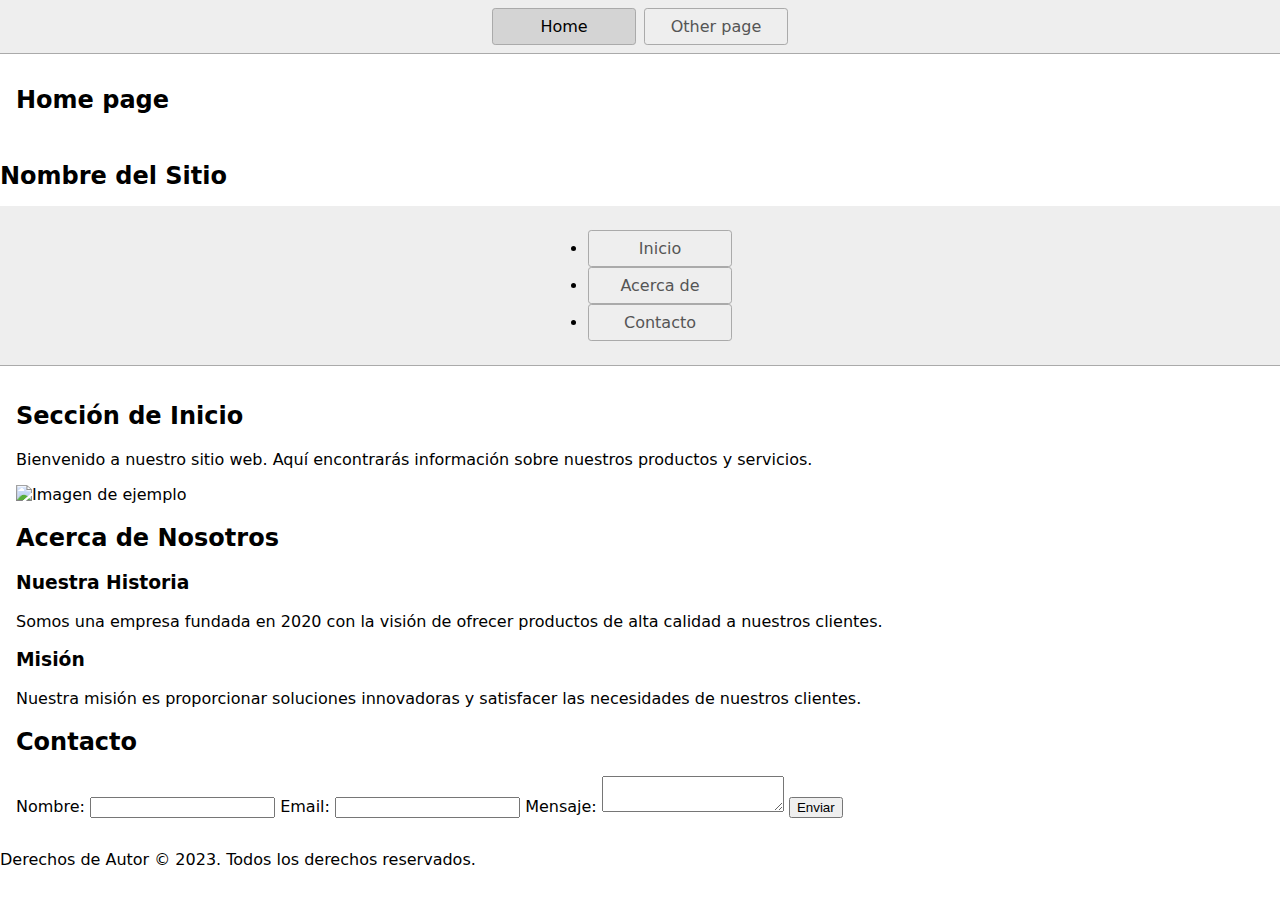
==== index.html @ 0901a6c5 "Initial commit" ====
<!DOCTYPE html>
<html lang="en">
  <head>
    <title>Home</title>
    <meta charset="UTF-8" />
    <meta name="viewport" content="width=device-width" />
    <!--
      Need a visual blank slate?
      Remove all code in `styles.css`!
    -->
    <link rel="stylesheet" href="styles.css" />
    <script type="module" src="script.js"></script>
  </head>
  <body>
    <nav>
      <a href="/" aria-current="page">Home</a>
      <a href="/page2.html">Other page</a>
    </nav>
    <main>
      <h1>Home page</h1>
    </main>
  </body>
</html>

<!DOCTYPE html>
<html>
<head>
  <title>Ejemplo HTML5</title>
</head>
<body>
  <header>
    <h1>Nombre del Sitio</h1>
    <nav>
      <ul>
        <li><a href="#inicio">Inicio</a></li>
        <li><a href="#acerca-de">Acerca de</a></li>
        <li><a href="#contacto">Contacto</a></li>
      </ul>
    </nav>
  </header>
  
  <main>
    <section id="inicio">
      <h2>Sección de Inicio</h2>
      <p>Bienvenido a nuestro sitio web. Aquí encontrarás información sobre nuestros productos y servicios.</p>
      <img src="imagen1.jpg" alt="Imagen de ejemplo">
    </section>
    
    <section id="acerca-de">
      <h2>Acerca de Nosotros</h2>
      <article>
        <h3>Nuestra Historia</h3>
        <p>Somos una empresa fundada en 2020 con la visión de ofrecer productos de alta calidad a nuestros clientes.</p>
      </article>
      <aside>
        <h3>Misión</h3>
        <p>Nuestra misión es proporcionar soluciones innovadoras y satisfacer las necesidades de nuestros clientes.</p>
      </aside>
    </section>
    
    <section id="contacto">
      <h2>Contacto</h2>
      <form>
        <label for="nombre">Nombre:</label>
        <input type="text" id="nombre" name="nombre">
        <label for="email">Email:</label>
        <input type="email" id="email" name="email">
        <label for="mensaje">Mensaje:</label>
        <textarea id="mensaje" name="mensaje"></textarea>
        <input type="submit" value="Enviar">
      </form>
    </section>
  </main>
  
  <footer>
    <p>Derechos de Autor &copy; 2023. Todos los derechos reservados.</p>
  </footer>
</body>
</html>
---- styles.css ----
* {
  box-sizing: border-box;
}

body {
  margin: 0;
  font-family: system-ui, sans-serif;
  color: black;
  background-color: white;
}

nav {
  display: flex;
  flex-wrap: wrap;
  align-items: center;
  justify-content: center;
  padding: 0.5rem;
  gap: 0.5rem;
  border-bottom: solid 1px #aaa;
  background-color: #eee;
}

nav a {
  display: inline-block;
  min-width: 9rem;
  padding: 0.5rem;
  border-radius: 0.2rem;
  border: solid 1px #aaa;
  text-align: center;
  text-decoration: none;
  color: #555;
}

nav a[aria-current='page'] {
  color: #000;
  background-color: #d4d4d4;
}

main {
  padding: 1rem;
}

h1 {
  font-weight: bold;
  font-size: 1.5rem;
}

body {
  margin: 0;
  overflow: hidden;
}
#video-fondo {
  position: fixed;
  top: 0;
  left: 0;
  width: 100%;
  height: 100%;
  object-fit: cover;
  z-index: -1;
}
/* Estilo opcional para el contenido en la página */
#contenido {
  padding: 20px;
  color: #fff;
  text-align: center;
}
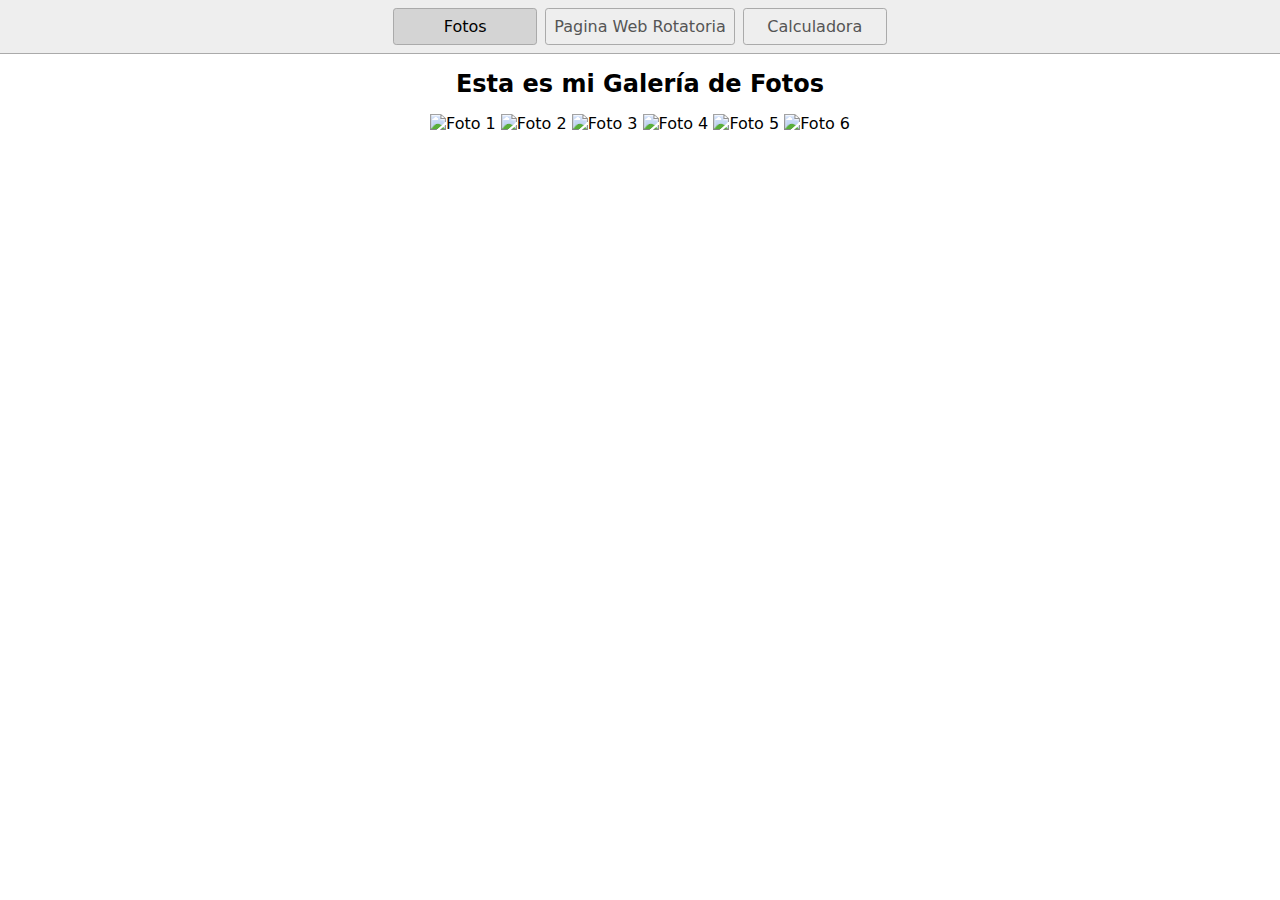
==== commit 0f37c23f: "2 files modified, 2 added" ====
--- a/index.html
+++ b/index.html
@@ -1,79 +1,73 @@
-<!DOCTYPE html>
-<html lang="en">
-  <head>
-    <title>Home</title>
-    <meta charset="UTF-8" />
-    <meta name="viewport" content="width=device-width" />
-    <!--
-      Need a visual blank slate?
-      Remove all code in `styles.css`!
-    -->
-    <link rel="stylesheet" href="styles.css" />
-    <script type="module" src="script.js"></script>
-  </head>
-  <body>
-    <nav>
-      <a href="/" aria-current="page">Home</a>
-      <a href="/page2.html">Other page</a>
-    </nav>
-    <main>
-      <h1>Home page</h1>
-    </main>
-  </body>
-</html>
-
 <!DOCTYPE html>
 <html>
 <head>
-  <title>Ejemplo HTML5</title>
+  <title>Galería de Fotos</title>
+  <meta charset="utf-8">
+  <meta http-equiv="Content-Language" content="es">
+  <link rel="stylesheet" href="styles.css"> <!-- Archivo de estilos CSS -->
+  <script src="script.js"></script> <!-- Archivo de script JavaScript -->
 </head>
-<body>
-  <header>
-    <h1>Nombre del Sitio</h1>
-    <nav>
-      <ul>
-        <li><a href="#inicio">Inicio</a></li>
-        <li><a href="#acerca-de">Acerca de</a></li>
-        <li><a href="#contacto">Contacto</a></li>
-      </ul>
-    </nav>
-  </header>
+<body>  
+  <nav>
+    <a href="/" aria-current="page">Fotos</a>
+    <a href="/page2.html">Pagina Web Rotatoria</a>
+    <a href="/page3.html">Calculadora</a>
+  </nav>
+  <div class="portada">
+    <h1 class="titulo"><span><center>Esta es mi Galería de Fotos
+    </center></span></h1>
+  </div>
+  <div class="galeria">
   
-  <main>
-    <section id="inicio">
-      <h2>Sección de Inicio</h2>
-      <p>Bienvenido a nuestro sitio web. Aquí encontrarás información sobre nuestros productos y servicios.</p>
-      <img src="imagen1.jpg" alt="Imagen de ejemplo">
-    </section>
-    
-    <section id="acerca-de">
-      <h2>Acerca de Nosotros</h2>
-      <article>
-        <h3>Nuestra Historia</h3>
-        <p>Somos una empresa fundada en 2020 con la visión de ofrecer productos de alta calidad a nuestros clientes.</p>
-      </article>
-      <aside>
-        <h3>Misión</h3>
-        <p>Nuestra misión es proporcionar soluciones innovadoras y satisfacer las necesidades de nuestros clientes.</p>
-      </aside>
-    </section>
-    
-    <section id="contacto">
-      <h2>Contacto</h2>
-      <form>
-        <label for="nombre">Nombre:</label>
-        <input type="text" id="nombre" name="nombre">
-        <label for="email">Email:</label>
-        <input type="email" id="email" name="email">
-        <label for="mensaje">Mensaje:</label>
-        <textarea id="mensaje" name="mensaje"></textarea>
-        <input type="submit" value="Enviar">
-      </form>
-    </section>
-  </main>
+  </div>
+  <center><section>
+
+  <img src="https://www.dogalize.com/wp-content/uploads/2017/06/La-sverminazione-e-la-pulizia-del-cucciolo-del-cane-2-800x400-800x400.jpg" alt="Foto 1" >
+  <img src="https://lumiere-a.akamaihd.net/v1/images/stitch_2_fe569138.png" alt="Foto 2" >
+  <img src="https://img.interempresas.net/fotos/2730189.png" alt="Foto 3" >
+  <img src="https://pics.filmaffinity.com/gravity_falls-520037458-large.jpg" alt="Foto 4" >
+  <img src="https://static.tvtropes.org/pmwiki/pub/images/miraculous_1.png" alt="Foto 5" >
+  <img src="https://cdn.vox-cdn.com/thumbor/vBUD9las6EhW18GidcwTGM-3WiU=/0x0:1920x1080/920x613/filters:focal(807x387:1113x693):format(webp)/cdn.vox-cdn.com/uploads/chorus_image/image/71862531/phineas___ferb.0.jpg" alt="Foto 6" >
+  </section></center>
+  <!-- Estilos CSS -->
+
   
-  <footer>
-    <p>Derechos de Autor &copy; 2023. Todos los derechos reservados.</p>
-  </footer>
+  <audio autoplay muted loop>
+    <source src="https://www.w3schools.com/html/mov_bbb.ogg"  type="audio/mpeg">
+    <source src="https://www.w3schools.com/html/mov_bbb.mp4" type="audio/mpeg">
+	</audio>
+<style>
+    .galeria {
+      display: flex;
+      justify-content: center;
+    }
+
+    .foto {
+      width: 200px;
+      height: 200px;
+      object-fit: cover;
+      margin: 10px;
+      cursor: pointer;
+      transition: transform 0.3s;
+    }
+
+    .foto:hover {
+      transform: scale(1.1);
+    }
+  </style>
+
+  <!-- Script JavaScript -->
+  <script>
+    // Script para la animación del título
+    const titulo = document.querySelector('.titulo span');
+    titulo.addEventListener('mouseover', () => {
+      titulo.style.animation = 'animacion 0.5s infinite';
+    });
+    titulo.addEventListener('mouseout', () => {
+      titulo.style.animation = '';
+    });
+  </script>
+
+
 </body>
 </html>
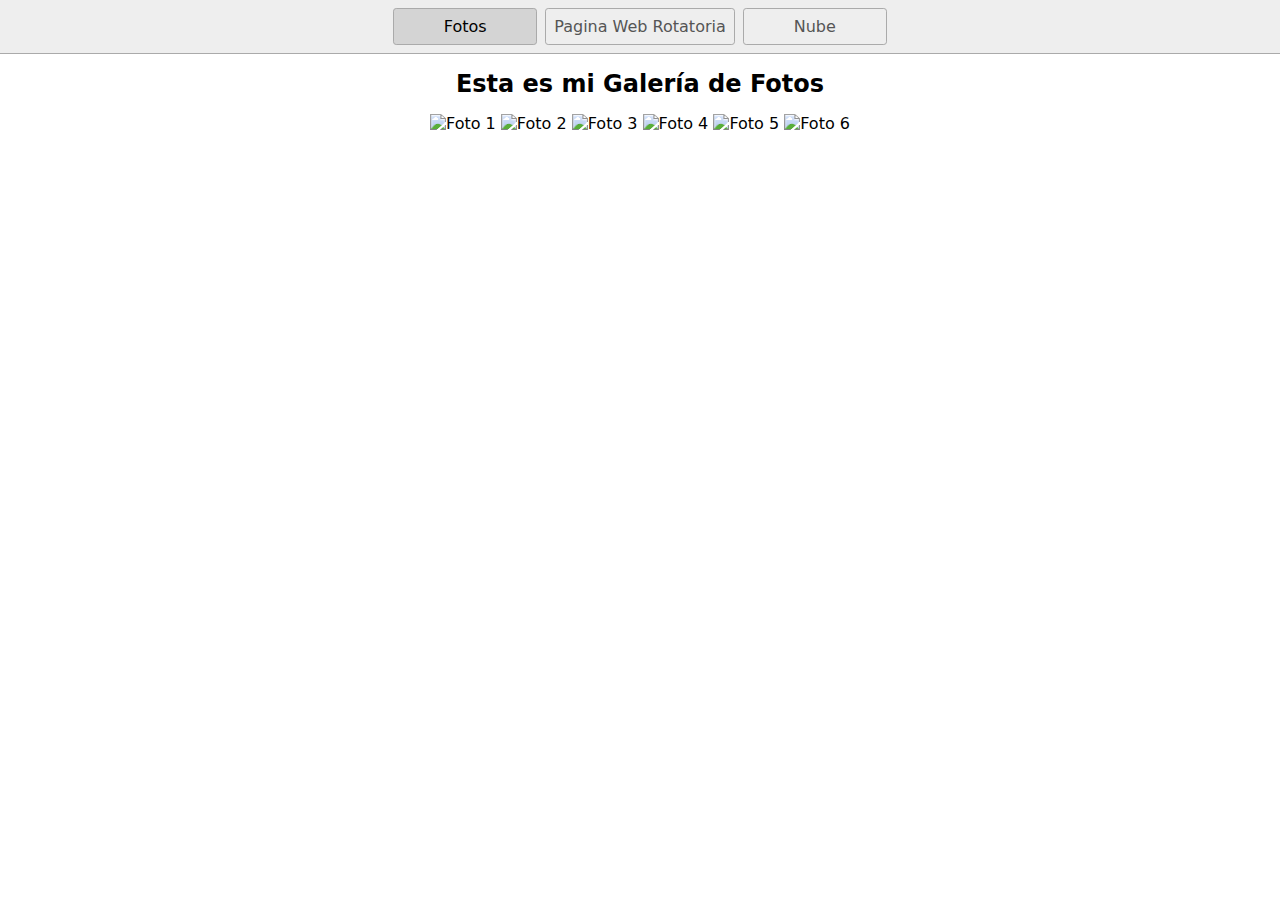
==== commit c97aed79: "3 files modified, 2 added" ====
--- a/index.html
+++ b/index.html
@@ -1,73 +1,96 @@
 <!DOCTYPE html>
 <html>
-<head>
-  <title>Galería de Fotos</title>
-  <meta charset="utf-8">
-  <meta http-equiv="Content-Language" content="es">
-  <link rel="stylesheet" href="styles.css"> <!-- Archivo de estilos CSS -->
-  <script src="script.js"></script> <!-- Archivo de script JavaScript -->
-</head>
-<body>  
-  <nav>
-    <a href="/" aria-current="page">Fotos</a>
-    <a href="/page2.html">Pagina Web Rotatoria</a>
-    <a href="/page3.html">Calculadora</a>
-  </nav>
-  <div class="portada">
-    <h1 class="titulo"><span><center>Esta es mi Galería de Fotos
-    </center></span></h1>
-  </div>
-  <div class="galeria">
-  
-  </div>
-  <center><section>
+  <head>
+    <title>Galería de Fotos</title>
+    <meta charset="utf-8" />
+    <meta http-equiv="Content-Language" content="es" />
+    <link rel="stylesheet" href="styles.css" />
+    <!-- Archivo de estilos CSS -->
+    <script src="script.js"></script>
+    <!-- Archivo de script JavaScript -->
+  </head>
+  <body>
+    <nav>
+      <a href="/" aria-current="page">Fotos</a>
+      <a href="/page2.html">Pagina Web Rotatoria</a>
+      <a href="/burbujas.html">Nube</a>
+    </nav>
+    <div class="portada">
+      <h1 class="titulo">
+        <span><center>Esta es mi Galería de Fotos</center></span>
+      </h1>
+    </div>
+    <div class="galeria"></div>
+    <center>
+      <section>
+        <img
+          src="https://www.dogalize.com/wp-content/uploads/2017/06/La-sverminazione-e-la-pulizia-del-cucciolo-del-cane-2-800x400-800x400.jpg"
+          alt="Foto 1"
+        />
+        <img
+          src="https://lumiere-a.akamaihd.net/v1/images/stitch_2_fe569138.png"
+          alt="Foto 2"
+        />
+        <img
+          src="https://img.interempresas.net/fotos/2730189.png"
+          alt="Foto 3"
+        />
+        <img
+          src="https://pics.filmaffinity.com/gravity_falls-520037458-large.jpg"
+          alt="Foto 4"
+        />
+        <img
+          src="https://static.tvtropes.org/pmwiki/pub/images/miraculous_1.png"
+          alt="Foto 5"
+        />
+        <img
+          src="https://cdn.vox-cdn.com/thumbor/vBUD9las6EhW18GidcwTGM-3WiU=/0x0:1920x1080/920x613/filters:focal(807x387:1113x693):format(webp)/cdn.vox-cdn.com/uploads/chorus_image/image/71862531/phineas___ferb.0.jpg"
+          alt="Foto 6"
+        />
+      </section>
+    </center>
+    <!-- Estilos CSS -->
 
-  <img src="https://www.dogalize.com/wp-content/uploads/2017/06/La-sverminazione-e-la-pulizia-del-cucciolo-del-cane-2-800x400-800x400.jpg" alt="Foto 1" >
-  <img src="https://lumiere-a.akamaihd.net/v1/images/stitch_2_fe569138.png" alt="Foto 2" >
-  <img src="https://img.interempresas.net/fotos/2730189.png" alt="Foto 3" >
-  <img src="https://pics.filmaffinity.com/gravity_falls-520037458-large.jpg" alt="Foto 4" >
-  <img src="https://static.tvtropes.org/pmwiki/pub/images/miraculous_1.png" alt="Foto 5" >
-  <img src="https://cdn.vox-cdn.com/thumbor/vBUD9las6EhW18GidcwTGM-3WiU=/0x0:1920x1080/920x613/filters:focal(807x387:1113x693):format(webp)/cdn.vox-cdn.com/uploads/chorus_image/image/71862531/phineas___ferb.0.jpg" alt="Foto 6" >
-  </section></center>
-  <!-- Estilos CSS -->
+    <audio autoplay muted loop>
+      <source
+        src="https://www.w3schools.com/html/mov_bbb.ogg"
+        type="audio/mpeg"
+      />
+      <source
+        src="https://www.w3schools.com/html/mov_bbb.mp4"
+        type="audio/mpeg"
+      />
+    </audio>
+    <style>
+      .galeria {
+        display: flex;
+        justify-content: center;
+      }
 
-  
-  <audio autoplay muted loop>
-    <source src="https://www.w3schools.com/html/mov_bbb.ogg"  type="audio/mpeg">
-    <source src="https://www.w3schools.com/html/mov_bbb.mp4" type="audio/mpeg">
-	</audio>
-<style>
-    .galeria {
-      display: flex;
-      justify-content: center;
-    }
+      .foto {
+        width: 200px;
+        height: 200px;
+        object-fit: cover;
+        margin: 10px;
+        cursor: pointer;
+        transition: transform 0.3s;
+      }
 
-    .foto {
-      width: 200px;
-      height: 200px;
-      object-fit: cover;
-      margin: 10px;
-      cursor: pointer;
-      transition: transform 0.3s;
-    }
+      .foto:hover {
+        transform: scale(1.1);
+      }
+    </style>
 
-    .foto:hover {
-      transform: scale(1.1);
-    }
-  </style>
-
-  <!-- Script JavaScript -->
-  <script>
-    // Script para la animación del título
-    const titulo = document.querySelector('.titulo span');
-    titulo.addEventListener('mouseover', () => {
-      titulo.style.animation = 'animacion 0.5s infinite';
-    });
-    titulo.addEventListener('mouseout', () => {
-      titulo.style.animation = '';
-    });
-  </script>
-
-
-</body>
+    <!-- Script JavaScript -->
+    <script>
+      // Script para la animación del título
+      const titulo = document.querySelector('.titulo span');
+      titulo.addEventListener('mouseover', () => {
+        titulo.style.animation = 'animacion 0.5s infinite';
+      });
+      titulo.addEventListener('mouseout', () => {
+        titulo.style.animation = '';
+      });
+    </script>
+  </body>
 </html>
